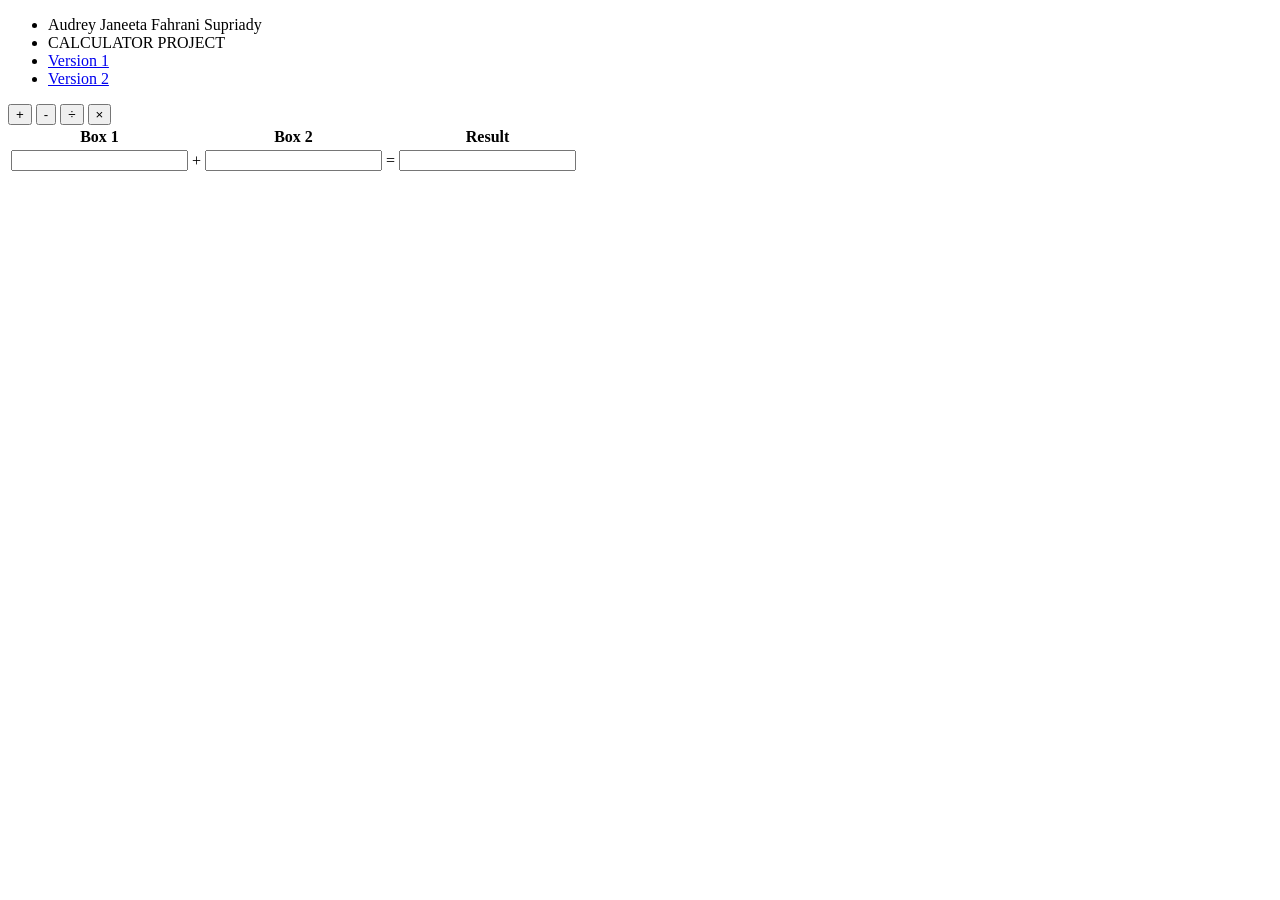
==== index.html @ b92f40af "first commit" ====
<!DOCTYPE html>
<html lang="en">
<head>
    <meta charset="UTF-8">
    <meta name="viewport" content="width=device-width, initial-scale=1.0">
    <title>Calculator by Audrey</title>
    <link rel="stylesheet" href="calculator.css"/>

</head>
<body>

    <script>
        // penjumlahan
        function calculatePlus() {
            var myBox1 = Number(document.getElementById('box1-plus').value);
            var myBox2 = Number(document.getElementById('box2-plus').value);
            var resultPlus = document.getElementById('result-plus');
            var myResult = myBox1 + myBox2; resultPlus.value = myResult;
        }

        // pengurangan
        function calculateMinus() {
            var myBox1 = Number(document.getElementById('box1-minus').value);
            var myBox2 = Number(document.getElementById('box2-minus').value);
            var resultMinus = document.getElementById('result-minus');
            var myResult = myBox1 - myBox2; resultMinus.value = myResult;
        }

        // pembagian
        function calculateDiv() {
            var myBox1 = Number(document.getElementById('box1-div').value);
            var myBox2 = Number(document.getElementById('box2-div').value);
            var resultDiv = document.getElementById('result-div');
            var myResult = myBox1 / myBox2; resultDiv.value = myResult;
        }

        // pembagian
        function calculateTimes() {
            var myBox1 = Number(document.getElementById('box1-times').value);
            var myBox2 = Number(document.getElementById('box2-times').value);
            var resultTimes = document.getElementById('result-times');
            var myResult = myBox1 * myBox2; resultTimes.value = myResult;
        }
    </script>
    
    <!-- navbar -->
    <nav class="navbar" id="navbar">
        <ul>
            <li>Audrey Janeeta Fahrani Supriady</li>
            <li>CALCULATOR PROJECT</li>
            <li><a href="index.html">Version 1</a></li>
            <li><a href="version 2.html">Version 2</a></li>
        </ul>
    </nav>

    <!-- menu -->

    <div class="menu">

        <!-- plus -->
        <button onclick="document.getElementById('plus').style.display = 'block' 
        document.getElementById('minus').style.display = 'none'
        document.getElementById('div').style.display = 'none'
        document.getElementById('times').style.display = 'none'">+
        </button>
        <!-- minus -->
        <button onclick="document.getElementById('minus').style.display = 'block' 
        document.getElementById('plus').style.display = 'none'
        document.getElementById('div').style.display = 'none'
        document.getElementById('times').style.display = 'none'">-
        </button>
        <!-- divide -->
         <button onclick="document.getElementById('div').style.display = 'block' 
        document.getElementById('plus').style.display = 'none'
        document.getElementById('minus').style.display = 'none'
        document.getElementById('times').style.display = 'none'">÷
        </button>
        <!-- times -->
         <button onclick="document.getElementById('times').style.display = 'block' 
        document.getElementById('plus').style.display = 'none'
        document.getElementById('minus').style.display = 'none'
        document.getElementById('div').style.display = 'none'">×
        </button>

    </div>

    <!-- penjumlahan -->
    <section class="plus" id="plus">

        <table>
            <tr>
                <th>Box 1</th>
                <th></th>
                <th>Box 2</th>
                <th></th>
                <th>Result</th>
            </tr>
            <tr>
                <td><input id="box1-plus" type="text" oninput="calculatePlus()"></td>
                <td>+</td>
                <td><input id="box2-plus" type="text" oninput="calculatePlus()"></td>
                <td>=</td>
                <td><input id="result-plus"></td>
            </tr>
        </table>

    </section>

    <!-- pengurangan -->
    <section class="minus" id="minus" style="display: none;">

        <table>
            <tr>
                <th>Box 1</th>
                <th></th>
                <th>Box 2</th>
                <th></th>
                <th>Result</th>
            </tr>
            <tr>
                <td><input id="box1-minus" type="text" oninput="calculateMinus()"></td>
                <td>-</td>
                <td><input id="box2-minus" type="text" oninput="calculateMinus()"></td>
                <td>=</td>
                <td><input id="result-minus"></td>
            </tr>
        </table>

    </section>

    <!-- pembagian -->
     <section class="div" id="div" style="display: none;">

        <table>
            <tr>
                <th>Box 1</th>
                <th></th>
                <th>Box 2</th>
                <th></th>
                <th>Result</th>
            </tr>
            <tr>
                <td><input id="box1-div" type="text" oninput="calculateDiv()"></td>
                <td>÷</td>
                <td><input id="box2-div" type="text" oninput="calculateDiv()"></td>
                <td>=</td>
                <td><input id="result-div"></td>
            </tr>
        </table>

    </section>

    <!-- perkalian -->
     <section class="times" id="times" style="display: none;">

        <table>
            <tr>
                <th>Box 1</th>
                <th></th>
                <th>Box 2</th>
                <th></th>
                <th>Result</th>
            </tr>
            <tr>
                <td><input id="box1-times" type="text" oninput="calculateTimes()"></td>
                <td>×</td>
                <td><input id="box2-times" type="text" oninput="calculateTimes()"></td>
                <td>=</td>
                <td><input id="result-times"></td>
            </tr>
        </table>

    </section>

</body>
</html>
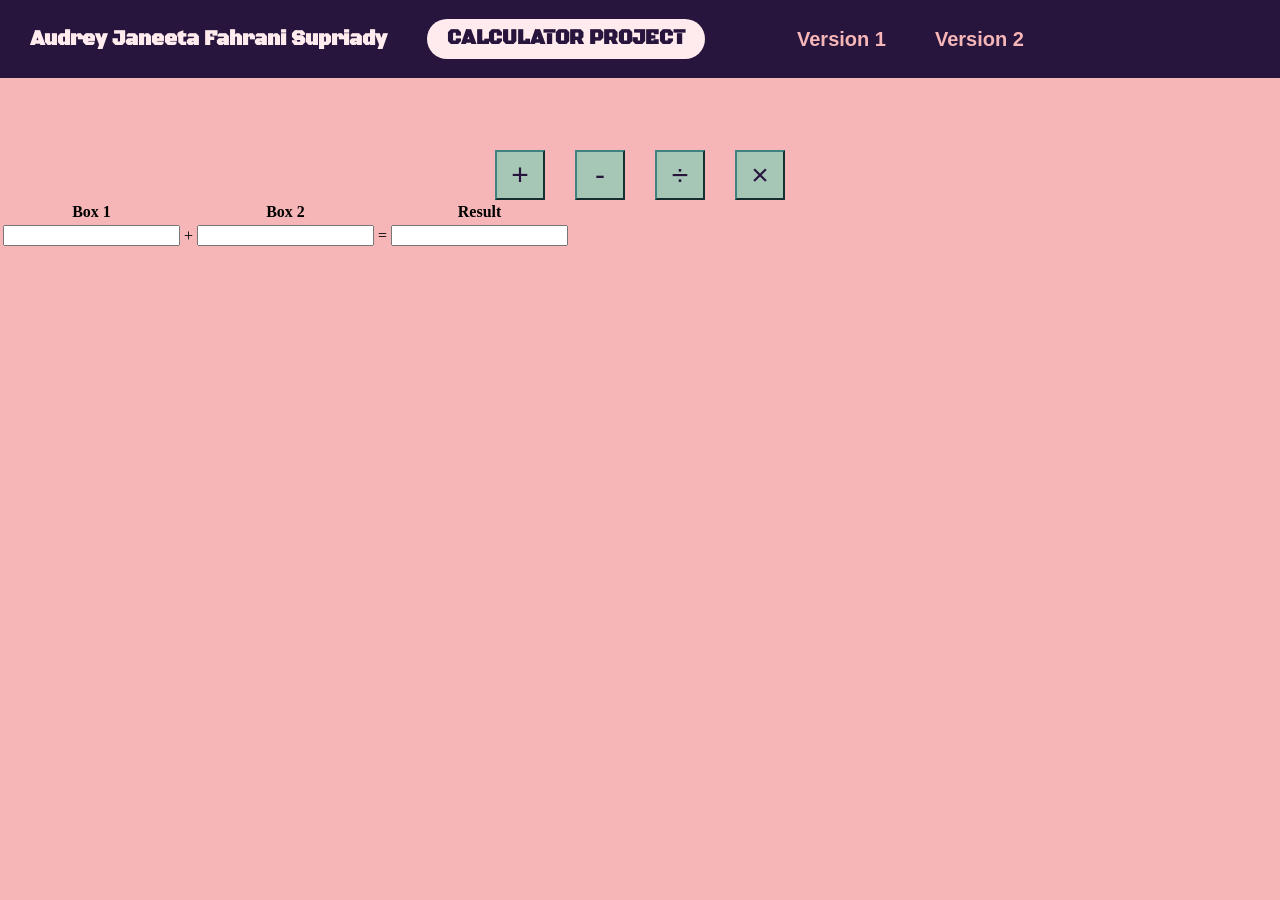
==== commit bb0bdeee: "css menu" ====
--- a/index.html
+++ b/index.html
@@ -5,6 +5,9 @@
     <meta name="viewport" content="width=device-width, initial-scale=1.0">
     <title>Calculator by Audrey</title>
     <link rel="stylesheet" href="calculator.css"/>
+    <link rel="preconnect" href="https://fonts.googleapis.com">
+    <link rel="preconnect" href="https://fonts.gstatic.com" crossorigin>
+    <link href="https://fonts.googleapis.com/css2?family=Akt:wght@100..900&family=Amatic+SC:wght@400;700&family=Arimo:ital,wght@0,400..700;1,400..700&family=Barlow:ital,wght@0,100;0,200;0,300;0,400;0,500;0,600;0,700;0,800;0,900;1,100;1,200;1,300;1,400;1,500;1,600;1,700;1,800;1,900&family=Black+Ops+One&family=Jersey+10+Charted&family=League+Gothic:wdth@75..100&family=M+PLUS+Rounded+1c:wght@100;300;400;500;700;800;900&family=Roboto+Slab:wght@100..900&family=Roboto:ital,wght@0,100..900;1,100..900&display=swap" rel="stylesheet">
 
 </head>
 <body>
@@ -45,9 +48,9 @@
     
     <!-- navbar -->
     <nav class="navbar" id="navbar">
+        <h1>Audrey Janeeta Fahrani Supriady</h1>
+        <h2>CALCULATOR PROJECT</h2>
         <ul>
-            <li>Audrey Janeeta Fahrani Supriady</li>
-            <li>CALCULATOR PROJECT</li>
             <li><a href="index.html">Version 1</a></li>
             <li><a href="version 2.html">Version 2</a></li>
         </ul>
--- a/calculator.css
+++ b/calculator.css
@@ -0,0 +1,97 @@
+:root {
+    --pink: #f6b6b7;
+    --black: #27153d;
+    --white: #ffebed;
+    --darkgreen: #3e8283;
+    --lightgreen: #a6c6b6;
+}
+
+body {
+    margin: 0;
+    padding: 0;
+    height: 100%;
+    width: 100%;
+    background-color: var(--pink);
+}
+
+.navbar {
+    position: fixed;
+    width: 100%;
+    display: flex;
+    flex-direction: row;
+    align-items: center;
+    background-color: var(--black);
+    padding: 0px 10px; 
+    gap: 20px;
+}
+
+.navbar ul {
+    display: flex;
+    flex-direction: row;
+    gap: 25px;
+    list-style: none;
+    padding: 0px 50px;
+}
+
+.navbar ul li a{
+    margin-left: 20px;
+    color: var(--pink);
+    text-decoration: none;
+    font-size: 20px;
+    font-family: "Akt", sans-serif;
+    font-weight: bolder;
+    padding: 2px;
+}
+.navbar ul li:hover{
+    transform: scale(1.12);
+    transition: 0.2s;
+}
+.navbar ul li a:hover{
+    transform: scale(1.12);
+    transition: 0.2s;
+    color: var(--black);
+    background-color: var(--pink);
+    border-radius: 10px;
+}
+
+h1 {
+    font-family: "Black Ops One", system-ui;
+    color: var(--white);
+    line-height: 5px;
+    font-size: 20px;
+    padding: 20px;
+}
+
+h2 {
+    font-family: "Black Ops One", system-ui;
+    color: var(--black);
+    background-color: var(--white);
+    border-radius: 20px;
+    line-height: 0px;
+    font-size: 20px;
+    padding: 20px;
+}
+
+.menu {
+    padding-top: 150px;
+    display: flex;
+    justify-content: center;
+    gap: 30px;
+}
+
+.menu button {
+    width: 50px;
+    height: 50px;
+    color: var(--black);
+    background-color: var(--lightgreen);
+    border-color: var(--darkgreen);
+    font-size: 30px;
+}
+
+.menu button:hover{
+    transform: scale(1.2);
+    transition: 0.2s;
+    color: var(--lightgreen);
+    background-color: var(--black);
+}
+
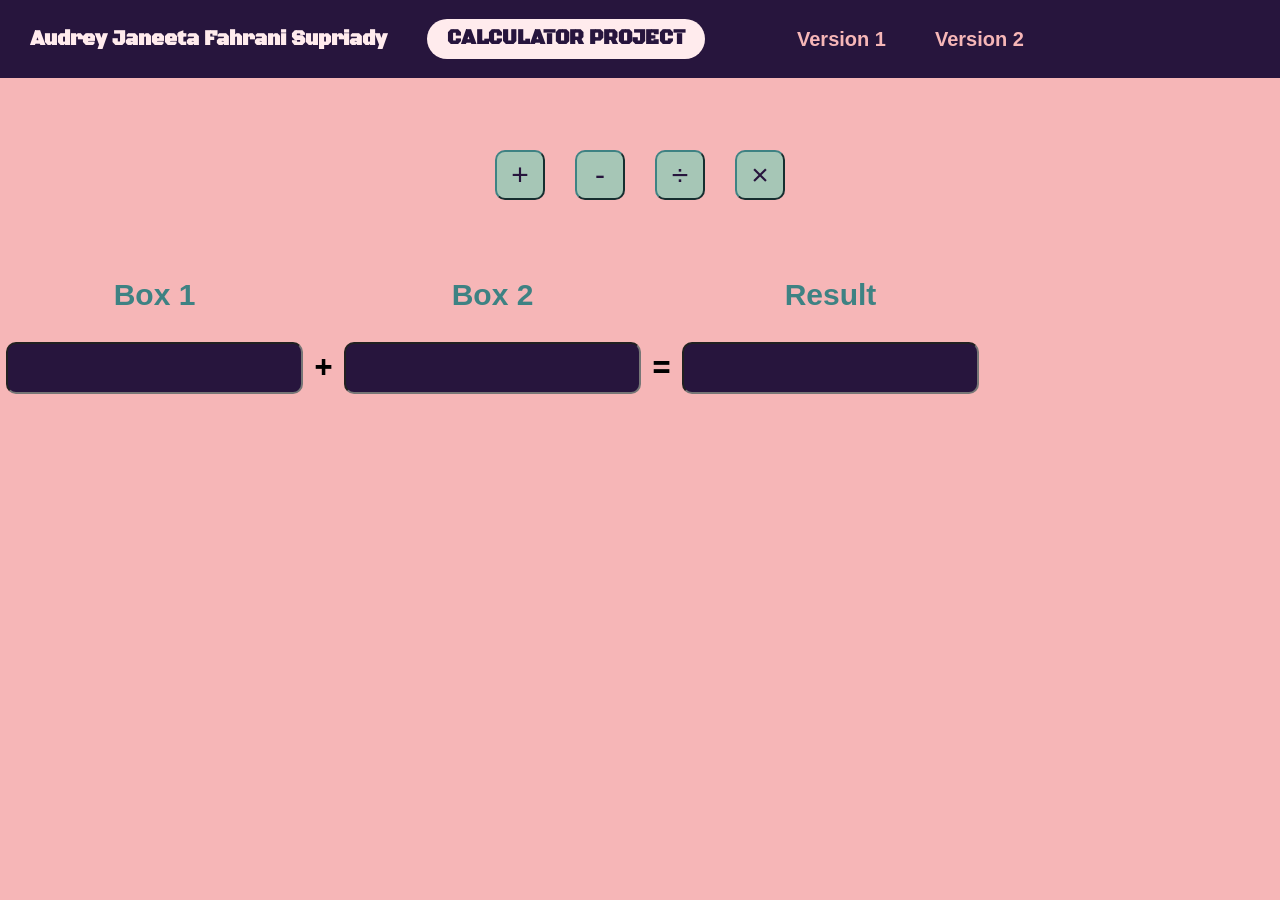
==== commit ed94ae1e: "version 1 done" ====
--- a/index.html
+++ b/index.html
@@ -87,6 +87,10 @@
 
     </div>
 
+    <!-- perhitungan -->
+
+    <section class="hitung">
+
     <!-- penjumlahan -->
     <section class="plus" id="plus">
 
@@ -100,9 +104,9 @@
             </tr>
             <tr>
                 <td><input id="box1-plus" type="text" oninput="calculatePlus()"></td>
-                <td>+</td>
+                <td><p>+</p></td>
                 <td><input id="box2-plus" type="text" oninput="calculatePlus()"></td>
-                <td>=</td>
+                <td><p>=</p></td>
                 <td><input id="result-plus"></td>
             </tr>
         </table>
@@ -122,9 +126,9 @@
             </tr>
             <tr>
                 <td><input id="box1-minus" type="text" oninput="calculateMinus()"></td>
-                <td>-</td>
+                <td><p>-</p></td>
                 <td><input id="box2-minus" type="text" oninput="calculateMinus()"></td>
-                <td>=</td>
+                <td><p>=</p></td>
                 <td><input id="result-minus"></td>
             </tr>
         </table>
@@ -144,9 +148,9 @@
             </tr>
             <tr>
                 <td><input id="box1-div" type="text" oninput="calculateDiv()"></td>
-                <td>÷</td>
+                <td><p>÷</p></td>
                 <td><input id="box2-div" type="text" oninput="calculateDiv()"></td>
-                <td>=</td>
+                <td><p>=</p></td>
                 <td><input id="result-div"></td>
             </tr>
         </table>
@@ -166,14 +170,16 @@
             </tr>
             <tr>
                 <td><input id="box1-times" type="text" oninput="calculateTimes()"></td>
-                <td>×</td>
+                <td><p>×</p></td>
                 <td><input id="box2-times" type="text" oninput="calculateTimes()"></td>
-                <td>=</td>
+                <td><p>=</p></td>
                 <td><input id="result-times"></td>
             </tr>
         </table>
 
     </section>
 
+    </section>
+
 </body>
 </html>
--- a/calculator.css
+++ b/calculator.css
@@ -86,6 +86,7 @@
     background-color: var(--lightgreen);
     border-color: var(--darkgreen);
     font-size: 30px;
+    border-radius: 10px;
 }
 
 .menu button:hover{
@@ -95,3 +96,111 @@
     background-color: var(--black);
 }
 
+.hitung {
+    padding-top: 75px;
+    justify-self: center;
+}
+
+/* plus */
+.plus th {
+    font-family: "Amatic SC", sans-serif;
+    font-size: 30px;
+    font-weight: bolder;
+    color: var(--darkgreen);
+}
+.plus td{
+    padding: 4px;
+}
+.plus td p{
+    font-size: 30px;
+    font-weight: 400;
+    padding-top: 0px;
+    font-family: "Black Ops One", system-ui;
+}
+.plus td input{
+    height: 40px;
+    font-size: 20px;
+    color: var(--white);
+    background-color: var(--black);
+    border-radius: 10px;
+    padding: 4px;
+    font-family: "Black Ops One", system-ui;
+}
+
+/* minus */
+.minus th {
+    font-family: "Amatic SC", sans-serif;
+    font-size: 30px;
+    font-weight: bolder;
+    color: var(--darkgreen);
+}
+.minus td{
+    padding: 4px;
+}
+.minus td p{
+    font-size: 30px;
+    font-weight: 400;
+    padding-top: 0px;
+    font-family: "Black Ops One", system-ui;
+}
+.minus td input{
+    height: 40px;
+    font-size: 20px;
+    color: var(--white);
+    background-color: var(--black);
+    border-radius: 10px;
+    padding: 4px;
+    font-family: "Black Ops One", system-ui;
+}
+
+/* div */
+.div th {
+    font-family: "Amatic SC", sans-serif;
+    font-size: 30px;
+    font-weight: bolder;
+    color: var(--darkgreen);
+}
+.div td{
+    padding: 4px;
+}
+.div td p{
+    font-size: 30px;
+    font-weight: 400;
+    padding-top: 0px;
+    font-family: "Black Ops One", system-ui;
+}
+.div td input{
+    height: 40px;
+    font-size: 20px;
+    color: var(--white);
+    background-color: var(--black);
+    border-radius: 10px;
+    padding: 4px;
+    font-family: "Black Ops One", system-ui;
+}
+
+/* times */
+.times th {
+    font-family: "Amatic SC", sans-serif;
+    font-size: 30px;
+    font-weight: bolder;
+    color: var(--darkgreen);
+}
+.times td{
+    padding: 4px;
+}
+.times td p{
+    font-size: 30px;
+    font-weight: 400;
+    padding-top: 0px;
+    font-family: "Black Ops One", system-ui;
+}
+.times td input{
+    height: 40px;
+    font-size: 20px;
+    color: var(--white);
+    background-color: var(--black);
+    border-radius: 10px;
+    padding: 4px;
+    font-family: "Black Ops One", system-ui;
+}
